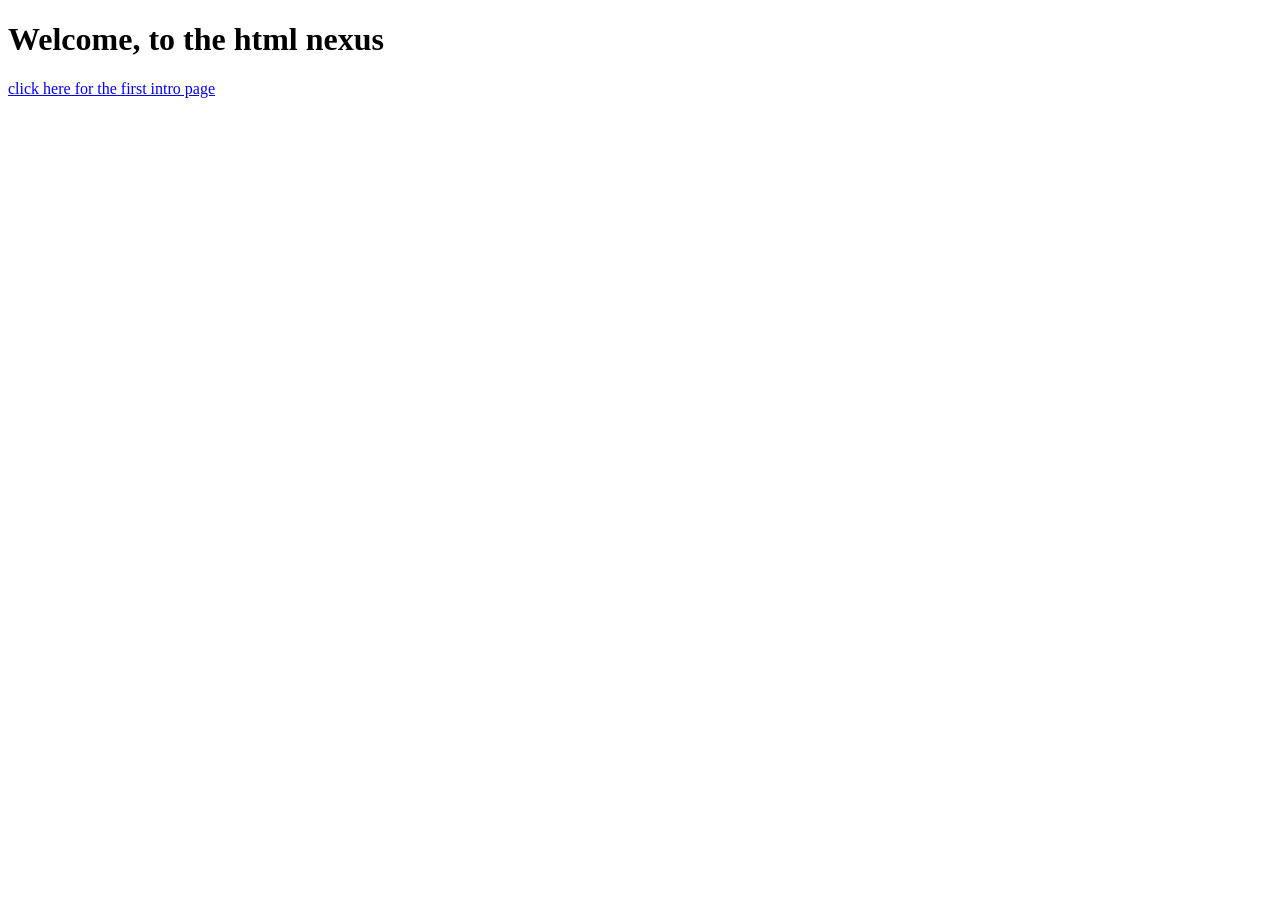
==== main.html @ 98f03a61 "initial commit" ====
<!DOCTYPE html>
<html lang="en">
<head>
    <meta charset="UTF-8">
    <meta name="viewport" content="width=device-width, initial-scale=1.0">
    <title>Document</title>
</head>
<body>
    <h1>Welcome, to the html nexus</h1>
    <a href="html/introduction/intro.html">click here for the first intro page</a>
    
</body>
</html>
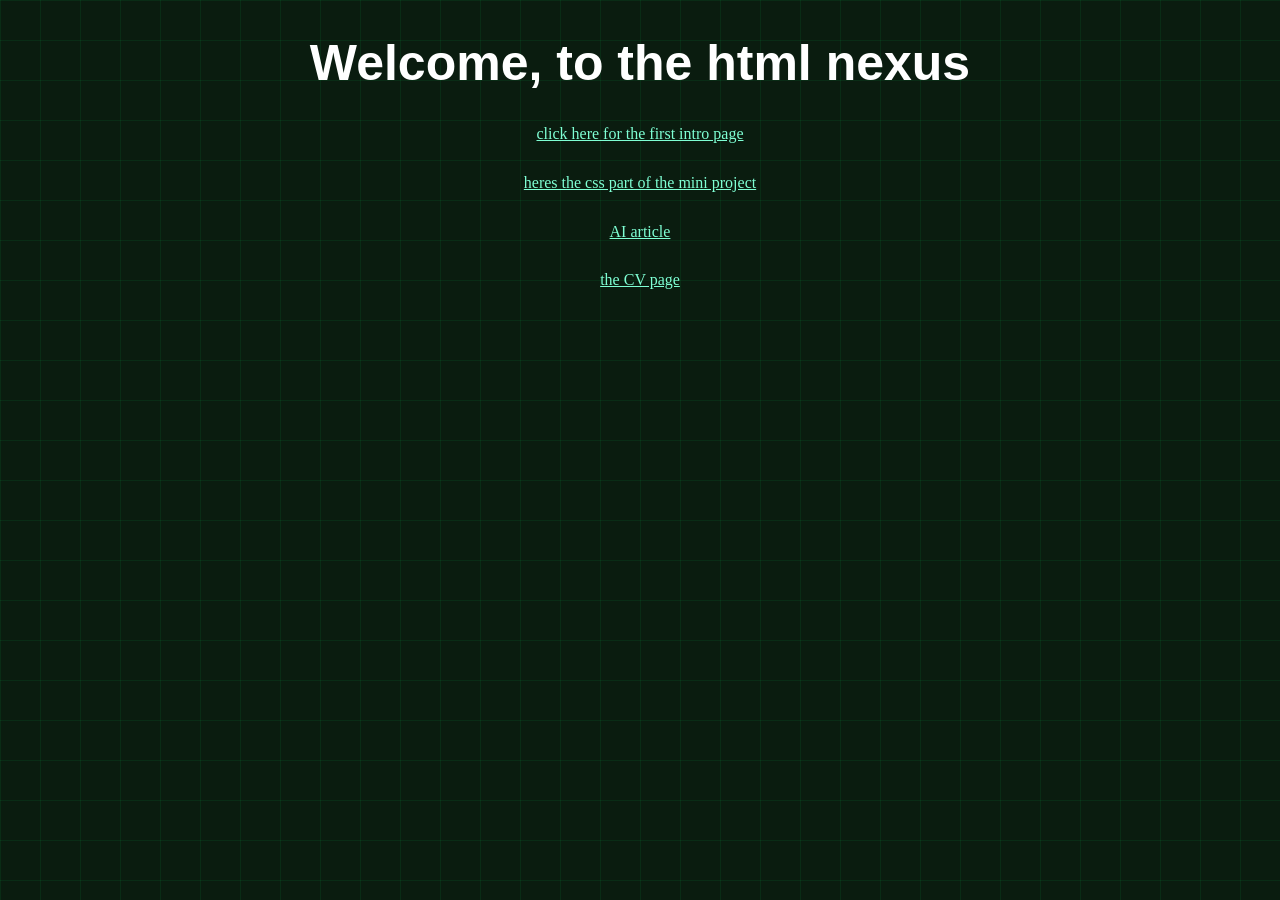
==== commit f18e0a16: "done 90%" ====
--- a/main.html
+++ b/main.html
@@ -3,11 +3,22 @@
 <head>
     <meta charset="UTF-8">
     <meta name="viewport" content="width=device-width, initial-scale=1.0">
+    <link rel="stylesheet" href="main.css">
     <title>Document</title>
 </head>
 <body>
+    
     <h1>Welcome, to the html nexus</h1>
-    <a href="html/introduction/intro.html">click here for the first intro page</a>
-    
+
+    <div class="card-grid">
+    <a href="html/introduction/intro.html" class="card--intro">click here for the first intro page</a>
+    <br>
+    <a href="css/introduction/cssTrial.html" class="card--css">heres the css part of the mini project</a>
+    <br>
+    <a href="article/ai/article.html" class="card--ai">AI article</a>
+    <br>
+    <a href="career/cv/page.html" class="card--cv">the CV page</a>
+    </div>
+
 </body>
 </html>
--- a/main.css
+++ b/main.css
@@ -0,0 +1,41 @@
+body{
+    background-color: #0a1c0f;
+    color: #0a1c0f;
+
+    background-image:
+        linear-gradient(rgba(0, 255, 100, 0.07) 1px, transparent 1px),
+        linear-gradient(90deg, rgba(0, 255, 100, 0.07) 1px, transparent 1px);
+
+    background-size: 40px 40px;
+
+    animation: grid-scroll 6s linear infinite;
+}
+
+h1{
+    color: #ffffff;
+    text-align: center;
+    font-size: 50px;
+    font-family: 'Arial', sans-serif;
+}
+
+.card-grid{
+    text-align: center;
+    padding-bottom: 1.5em;
+}
+
+a{
+    color:aquamarine;
+
+
+    display: block;
+    margin-bottom: 0.8em;
+}
+
+@keyframes grid-scroll {
+    from {
+        background-position: 0 0;
+    }
+    to {
+        background-position: 0 40px;
+    }
+}
